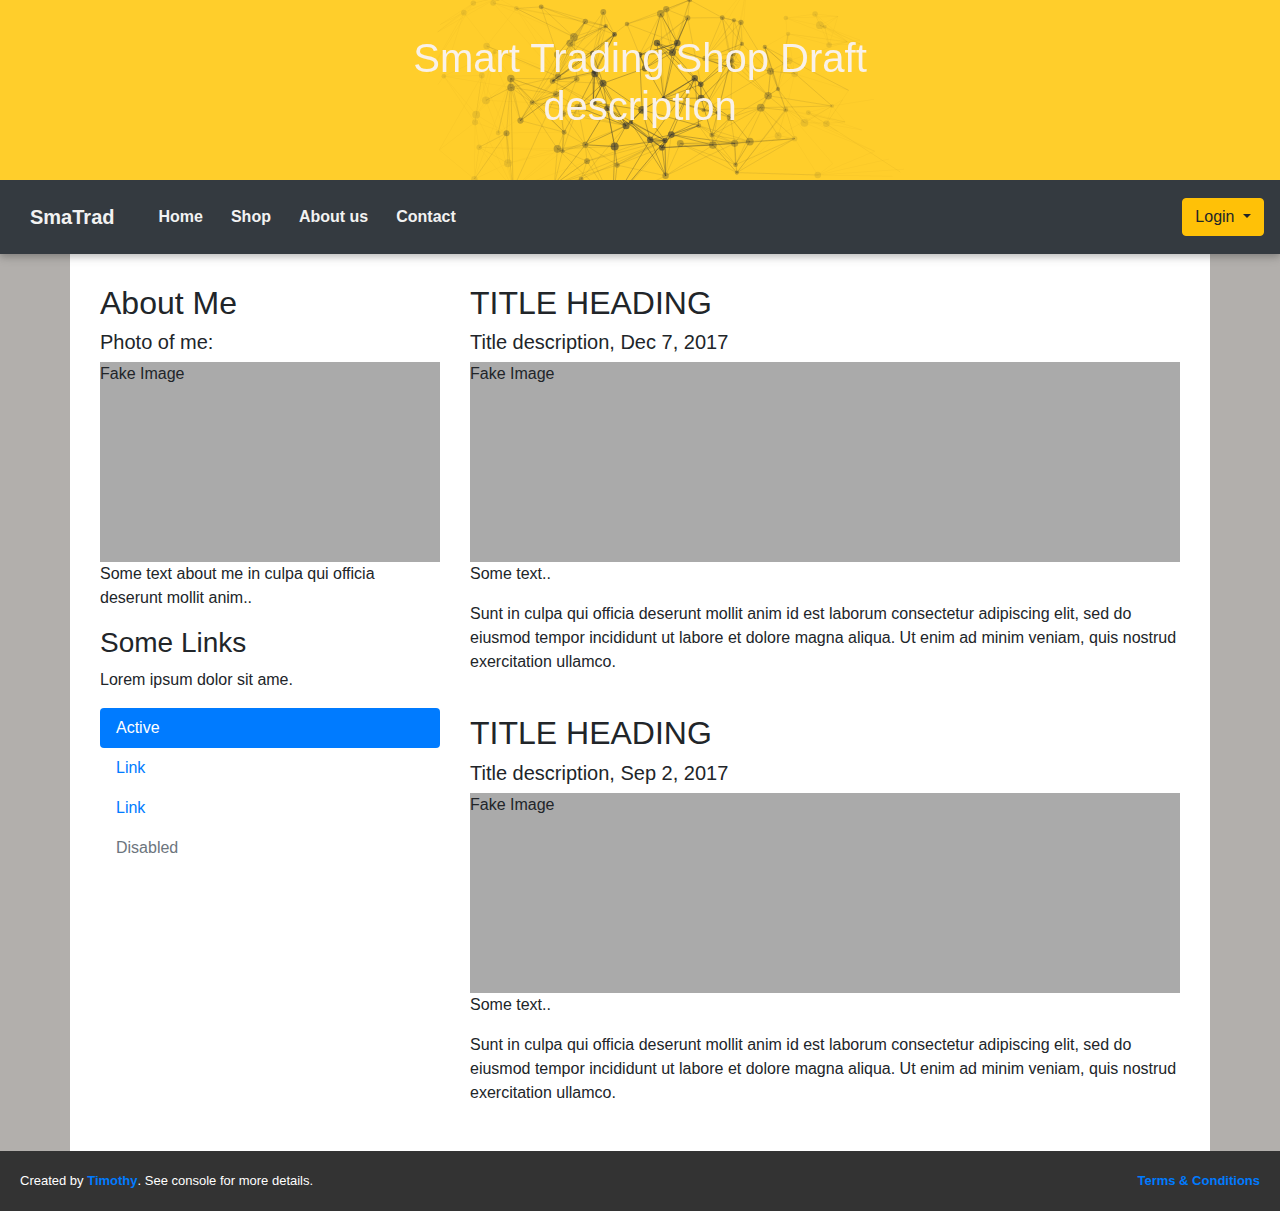
==== index.html @ 2b6400bd "Add files via upload" ====
<!DOCTYPE html>
<html>
<head>
  <title>Smart Trading Shop Draft</title>
  <meta charset="utf-8">
  <meta name="viewport" content="width=device-width, initial-scale=1">
  <script src="https://ajax.googleapis.com/ajax/libs/jquery/3.3.1/jquery.min.js"></script>
  <script src="https://cdnjs.cloudflare.com/ajax/libs/popper.js/1.14.0/umd/popper.min.js"></script>
  <script src="https://maxcdn.bootstrapcdn.com/bootstrap/4.1.0/js/bootstrap.min.js"></script>
  <link rel="stylesheet" href="https://maxcdn.bootstrapcdn.com/bootstrap/4.1.0/css/bootstrap.min.css">
  <link rel="stylesheet" href="https://fonts.googleapis.com/icon?family=Material+Icons">
  <link rel="stylesheet" href="css/mainpage.css">
  <link rel="stylesheet" href="css/return-to-top.css">
</head>

<body style="background-color: #B2AFAC;">

<a href="javascript:" id="return-to-top"><i class="material-icons" style="font-size: 40px;">keyboard_arrow_up</i></a>
<script src="javascript/return-to-top.js"></script>

<!--
<div class="jumbotron text-center" style="margin-bottom:0; background-color: #FFCE2B">
  <h1>Smart Trading Shop Draft</h1>
  <p>fake description</p> 
</div>
-->
<div id="large-header" class="large-header">
	<canvas id="demo-canvas"></canvas>
	<h1 class="main-title" style="font: #333;">Smart Trading Shop Draft <p><span class="thin">description</span></p></h1>
</div>

<nav class="navbar navbar-expand-sm bg-dark navbar-dark header-shadow" id="navbar_sticky" style="z-index: 1; background-color: #42413D">
  <a class="navbar-brand" href="#">SmaTrad</a>
  <button class="navbar-toggler" type="button" data-toggle="collapse" data-target="#collapsibleNavbar">
    <span class="navbar-toggler-icon"></span>
  </button>
  <div class="collapse navbar-collapse" id="collapsibleNavbar">
    <ul class="navbar-nav">
      <li class="nav-item">
        <a class="nav-link" href="#">Home <span class="sr-only">(current)</span></a>
      </li>
      <li class="nav-item">
        <a class="nav-link" href="#">Shop</a>
      </li>
      <li class="nav-item">
        <a class="nav-link" href="#">About us</a>
      </li>
	  <li class="nav-item">
        <a class="nav-link" href="#">Contact</a>
      </li>	  
    </ul>
  </div> 
	<div class="dropdown" style="float: right;">
		<button type="button" class="btn btn-warning dropdown-toggle" data-toggle="dropdown" aria-haspopup="true" aria-expanded="false">
			Login
		</button>
		<div class="dropdown-menu dropdown-menu-right" style="z-index: 1;">
		  <form class="px-4 py-3">
			<div class="form-group">
			  <label for="exampleDropdownFormEmail1">Email address</label>
			  <input type="email" class="form-control" id="exampleDropdownFormEmail1" placeholder="email@example.com">
			</div>
			<div class="form-group">
			  <label for="exampleDropdownFormPassword1">Password</label>
			  <input type="password" class="form-control" id="exampleDropdownFormPassword1" placeholder="Password">
			</div>
			<div class="form-check">
			  <input type="checkbox" class="form-check-input" id="dropdownCheck">
			  <label class="form-check-label" for="dropdownCheck">
				Remember me
			  </label>
			</div>
			<button type="submit" class="btn btn-primary">Sign in</button>
		  </form>
		  <div class="dropdown-divider"></div>
		  <a class="dropdown-item" style="display: block; padding: .25rem 1.5rem; font-weight: 400; color: #212529; text-align: inherit;" href="#">
			New around here? Sign up
		  </a>
		  <a class="dropdown-item" style="display: block; padding: .25rem 1.5rem; font-weight: 400; color: #212529; text-align: inherit;" href="#">
			Forgot password?
		  </a>
		</div>
	</div>
</nav>

	<div class="container" style="z-index: 2; background-color: white;">
	  <div class="row">
		<div class="col-sm-4">
		  <h2>About Me</h2>
		  <h5>Photo of me:</h5>
		  <div class="fakeimg">Fake Image</div>
		  <p>Some text about me in culpa qui officia deserunt mollit anim..</p>
		  <h3>Some Links</h3>
		  <p>Lorem ipsum dolor sit ame.</p>
		  <ul class="nav nav-pills flex-column">
			<li class="nav-item">
			  <a class="nav-link active" href="#">Active</a>
			</li>
			<li class="nav-item">
			  <a class="nav-link" href="#">Link</a>
			</li>
			<li class="nav-item">
			  <a class="nav-link" href="#">Link</a>
			</li>
			<li class="nav-item">
			  <a class="nav-link disabled" href="#">Disabled</a>
			</li>
		  </ul>
		  <hr class="d-sm-none">
		</div>
		<div class="col-sm-8">
		  <h2>TITLE HEADING</h2>
		  <h5>Title description, Dec 7, 2017</h5>
		  <div class="fakeimg">Fake Image</div>
		  <p>Some text..</p>
		  <p>Sunt in culpa qui officia deserunt mollit anim id est laborum consectetur adipiscing elit, sed do eiusmod tempor incididunt ut labore et dolore magna aliqua. Ut enim ad minim veniam, quis nostrud exercitation ullamco.</p>
		  <br>
		  <h2>TITLE HEADING</h2>
		  <h5>Title description, Sep 2, 2017</h5>
		  <div class="fakeimg">Fake Image</div>
		  <p>Some text..</p>
		  <p>Sunt in culpa qui officia deserunt mollit anim id est laborum consectetur adipiscing elit, sed do eiusmod tempor incididunt ut labore et dolore magna aliqua. Ut enim ad minim veniam, quis nostrud exercitation ullamco.</p>
		</div>
	  </div>
	</div>

	<div class="footer-style">
	  <footer>
		<div class="footer-content">
			<div style="float: left;">Created by <a href="https://github.com/TimothyCHY" class="alert-link">Timothy</a>. See console for more details.</div>
			<a href="" style="float: right;" class="alert-link">Terms &amp; Conditions</a>
		</div>
	  </footer>
	</div>

<script src="javascript/stickyheader.js"></script>
<script src="javascript/TweenLite.min.js"></script>
<script src="javascript/EasePack.min.js"></script>
<script src="javascript/rAF.js"></script>
<script src="javascript/header.js"></script>

</body>
</html>
---- css/mainpage.css ----
/* Testing Image Block */
	.fakeimg {
		height: 200px;
		background: #aaa;
	}
	  
	.large-header {
		position: relative;
		width: 100%;
		height: 200px;
		background: #FFCE2B;
		overflow: hidden;
		background-size: cover;
		background-position: center center;
		z-index: 2;
		margin-bottom:0;
	}

	.thin {
		font-weight: 200;
	}

	.main-title {
		position: absolute;
		margin: 0;
		padding: 0;
		color: #f9f1e9;
		text-align: center;
		top: 50%;
		left: 50%;
		-webkit-transform: translate3d(-50%,-50%,0);
		transform: translate3d(-50%,-50%,0);
	}

  
  

  
/*                                     Stick Navbar and Content                                                          */  
  
	/* Style the navbar */
	#navbar_sticky {
	  overflow: visible;
	  background-color: #333;
	}

	/* Navbar links */
	#navbar_sticky a {
	  float: left;
	  display: block;
	  color: #f2f2f2;
	  font-weight: bold;
	  text-align: center;
	  padding: 14px;
	  text-decoration: none;
	}
	
	/* Page Active */
	#page-active {
		
	}
	
	/* footer */
	.footer-style {
		margin-bottom:0;
		background-color: #333;
		height: 60px;
		padding: 15px;
		color: white;
	}
	
	.footer-content {
		max-width: 100vw;
		padding: 5px;
		font-size: 13px;
	}
	
	/* Header shadow */
	.header-shadow {
		box-shadow: 0 3px 6px 0 rgba(0,0,0,0.16), 0 3px 11px 0 rgba(0,0,0,0.12);
	}

	/* Page content */
	.container {
	  padding: 30px;
	}

	/* The sticky class is added to the navbar with JS when it reaches its scroll position */
	.sticky {
	  position: fixed;
	  top: 0;
	  width: 100%;
	}

	/* Add some top padding to the page content to prevent sudden quick movement (as the navigation bar gets a new position at the top of the page (position:fixed and top:0) */
	.sticky + .container {
	  /*padding-top: 105px;*/
	  padding-top: 105px;
	}
---- css/return-to-top.css ----
#return-to-top {
    position: fixed;
    bottom: 20px;
    right: 20px;
    background: rgb(0, 0, 0);
    background: rgba(0, 0, 0, 0.7);
    width: 50px;
    height: 50px;
    display: block;
    text-decoration: none;
    -webkit-border-radius: 35px;
    -moz-border-radius: 35px;
    border-radius: 35px;
    display: none;
    -webkit-transition: all 0.3s linear;
    -moz-transition: all 0.3s ease;
    -ms-transition: all 0.3s ease;
    -o-transition: all 0.3s ease;
    transition: all 0.3s ease;
	z-index: 1;
}
#return-to-top i {
    color: #fff;
    margin: 0;
    position: relative;
    left: 5px;
    top: 5px;
    font-size: 19px;
    -webkit-transition: all 0.3s ease;
    -moz-transition: all 0.3s ease;
    -ms-transition: all 0.3s ease;
    -o-transition: all 0.3s ease;
    transition: all 0.3s ease;
}
#return-to-top:hover {
    background: rgba(0, 0, 0, 0.9);
}
#return-to-top:hover i {
    color: #fff;
    top: 5px;
}
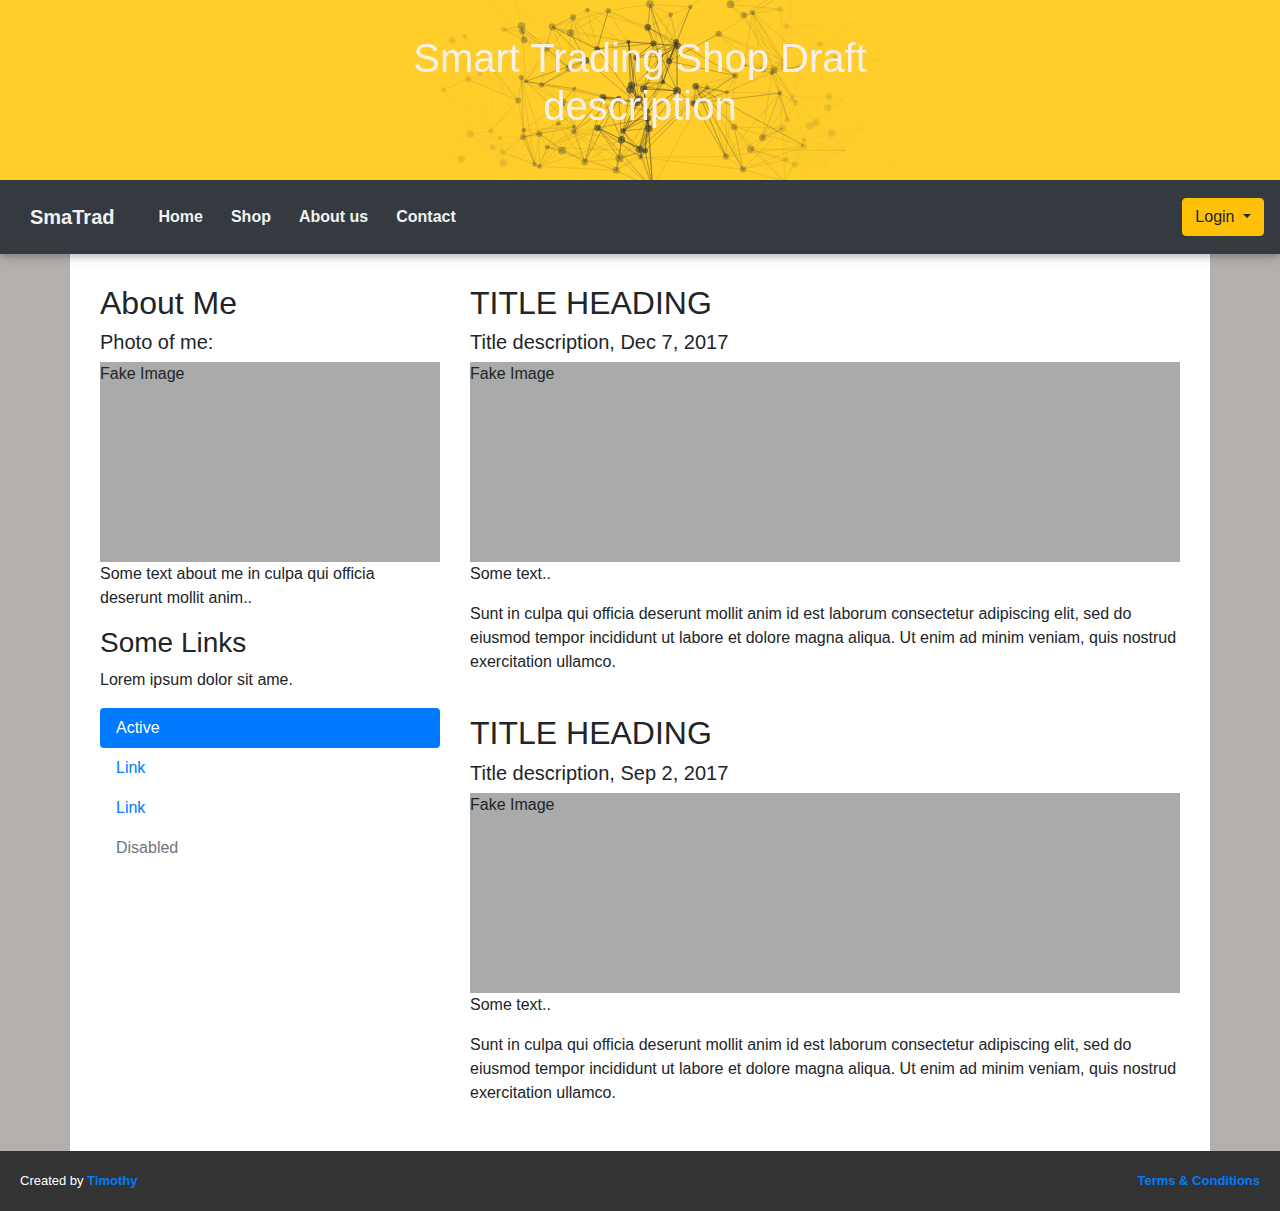
==== commit 1a72145c: "Update index.html" ====
--- a/index.html
+++ b/index.html
@@ -127,7 +127,7 @@
 	<div class="footer-style">
 	  <footer>
 		<div class="footer-content">
-			<div style="float: left;">Created by <a href="https://github.com/TimothyCHY" class="alert-link">Timothy</a>. See console for more details.</div>
+			<div style="float: left;">Created by <a href="https://github.com/TimothyCHY" class="alert-link">Timothy</a></div>
 			<a href="" style="float: right;" class="alert-link">Terms &amp; Conditions</a>
 		</div>
 	  </footer>
